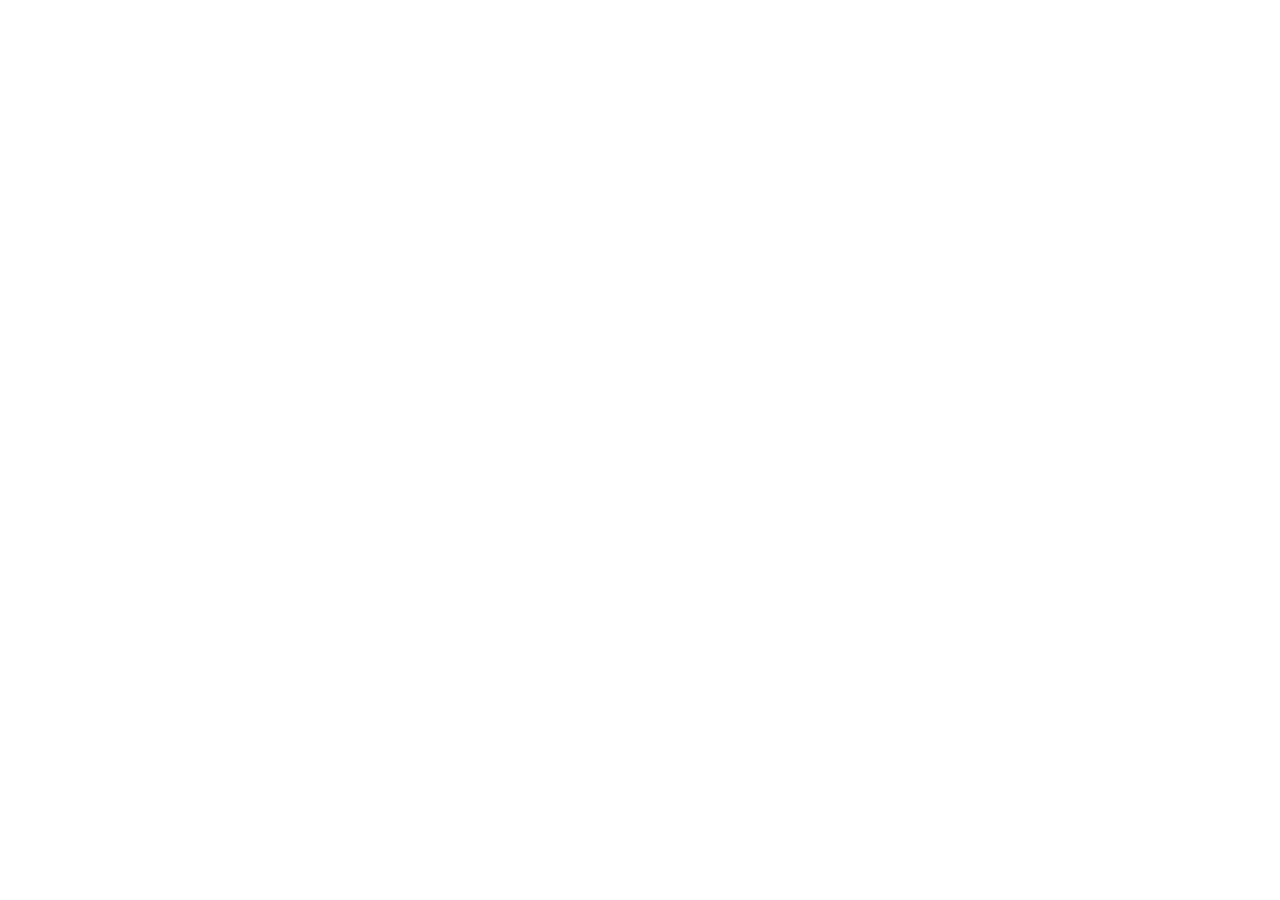
==== web/index.html @ 47e7cb3e "First commit" ====
<!DOCTYPE html>
<html>
<head>
  <meta charset="UTF-8">
  <meta content="IE=Edge" http-equiv="X-UA-Compatible">
  <meta name="description" content="Dhimas Dewanto's Web Portofolio.">

  <!-- iOS meta tags & icons -->
  <meta name="apple-mobile-web-app-capable" content="yes">
  <meta name="apple-mobile-web-app-status-bar-style" content="black">
  <meta name="apple-mobile-web-app-title" content="web_portofolio">
  <link rel="apple-touch-icon" href="icons/Icon-192.png">

  <!-- Favicon -->
  <link rel="shortcut icon" type="image/png" href="favicon.png"/>

  <title>web_portofolio</title>
  <link rel="manifest" href="manifest.json">
</head>
<body>
  <!-- This script installs service_worker.js to provide PWA functionality to
       application. For more information, see:
       https://developers.google.com/web/fundamentals/primers/service-workers -->
  <script>
    if ('serviceWorker' in navigator) {
      window.addEventListener('load', function () {
        navigator.serviceWorker.register('flutter_service_worker.js');
      });
    }
  </script>
  <script src="main.dart.js" type="application/javascript"></script>
</body>
</html>
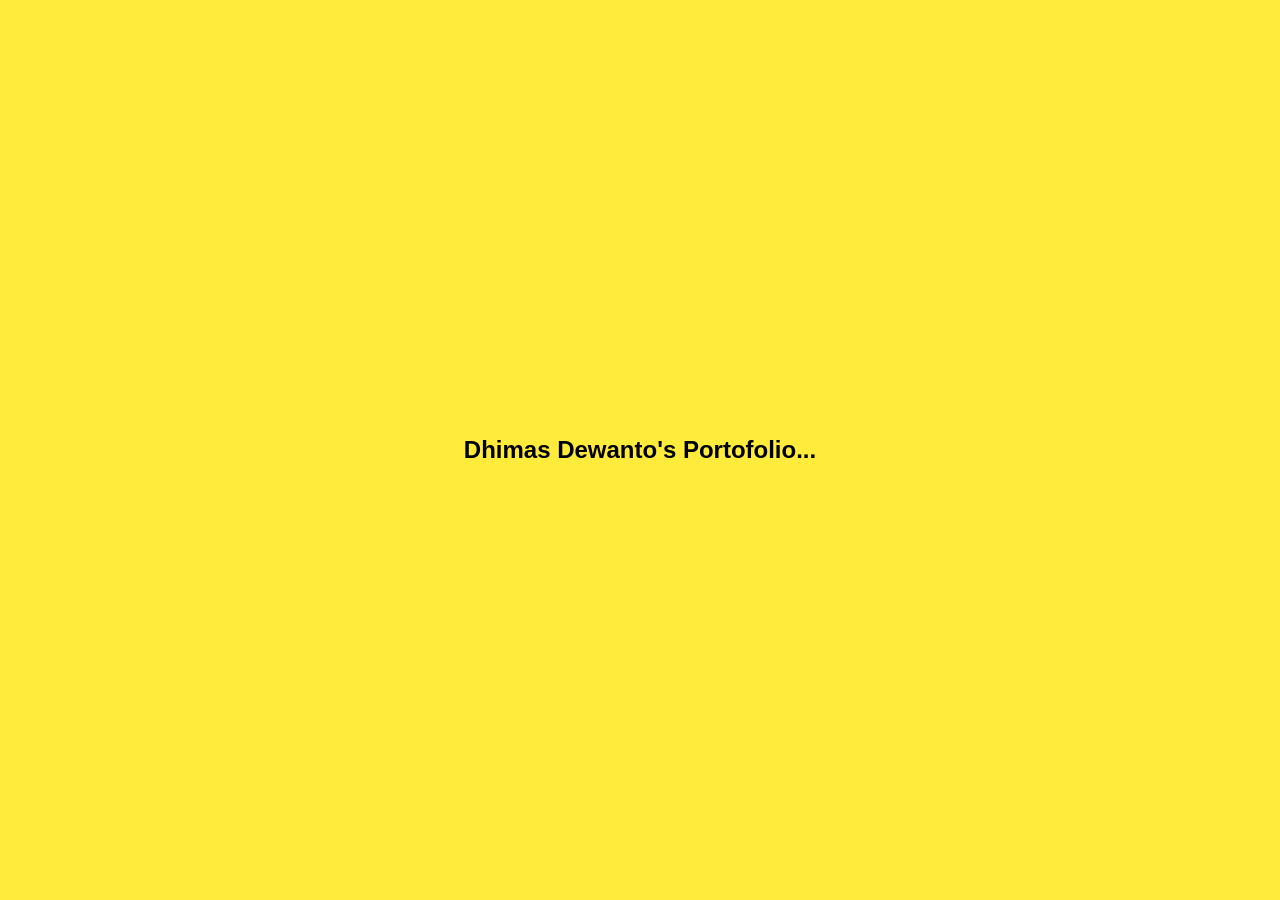
==== commit 3906922e: "Add loading indicator for first load" ====
--- a/web/index.html
+++ b/web/index.html
@@ -1,6 +1,21 @@
 <!DOCTYPE html>
 <html>
 <head>
+  <!--
+    If you are serving your web app in a path other than the root, change the
+    href value below to reflect the base path you are serving from.
+
+    The path provided below has to start and end with a slash "/" in order for
+    it to work correctly.
+
+    For more details:
+    * https://developer.mozilla.org/en-US/docs/Web/HTML/Element/base
+
+    This is a placeholder for base href that will be replaced by the value of
+    the `--base-href` argument provided to `flutter build`.
+  -->
+  <base href="$FLUTTER_BASE_HREF">
+
   <meta charset="UTF-8">
   <meta content="IE=Edge" http-equiv="X-UA-Compatible">
   <meta name="description" content="Dhimas Dewanto's Web Portofolio.">
@@ -8,26 +23,69 @@
   <!-- iOS meta tags & icons -->
   <meta name="apple-mobile-web-app-capable" content="yes">
   <meta name="apple-mobile-web-app-status-bar-style" content="black">
-  <meta name="apple-mobile-web-app-title" content="web_portofolio">
+  <meta name="apple-mobile-web-app-title" content="Dhimas Dewanto's Portofolio">
   <link rel="apple-touch-icon" href="icons/Icon-192.png">
 
   <!-- Favicon -->
-  <link rel="shortcut icon" type="image/png" href="favicon.png"/>
+  <link rel="icon" type="image/png" href="favicon.png"/>
 
-  <title>web_portofolio</title>
+  <title>Dhimas Dewanto's Portofolio</title>
   <link rel="manifest" href="manifest.json">
+
+  <script>
+    // The value below is injected by flutter build, do not touch.
+    var serviceWorkerVersion = null;
+  </script>
+  <!-- This script adds the flutter initialization JS code -->
+  <script src="flutter.js" defer></script>
 </head>
 <body>
-  <!-- This script installs service_worker.js to provide PWA functionality to
-       application. For more information, see:
-       https://developers.google.com/web/fundamentals/primers/service-workers -->
+  <style>
+    body {
+      background-color: #FFEB3B;
+      height: 100vh;
+      width: 100vw;
+      margin: 0;
+    }
+
+    .main-content {
+      font-family: Arial, Helvetica, sans-serif;
+      height: 100%;
+      width: 100%;
+      display: flex;
+      align-items: center;
+      justify-content: center;
+      transition: opacity .4s ease-out;
+    }
+  </style>
+
   <script>
-    if ('serviceWorker' in navigator) {
-      window.addEventListener('load', function () {
-        navigator.serviceWorker.register('flutter_service_worker.js');
+    function delay(timeMiliseconds) {
+      return new Promise(resolve => setTimeout(resolve, timeMiliseconds));
+    }
+
+    window.addEventListener('load', function(ev) {
+      var loaderContent = document.querySelector('#loader-content');
+
+      // Download main.dart.js
+      _flutter.loader.loadEntrypoint({
+        serviceWorker: {
+          serviceWorkerVersion: serviceWorkerVersion,
+        },
+        onEntrypointLoaded: function(engineInitializer) {
+          engineInitializer.initializeEngine().then(async function(appRunner) {
+            loaderContent.style.opacity = "0";
+            await delay(400);
+
+            await appRunner.runApp();
+          });
+        }
       });
-    }
+    });
   </script>
-  <script src="main.dart.js" type="application/javascript"></script>
+
+  <div class="main-content" id="loader-content">
+    <h2>Dhimas Dewanto's Portofolio...</h2>
+  </div>
 </body>
 </html>
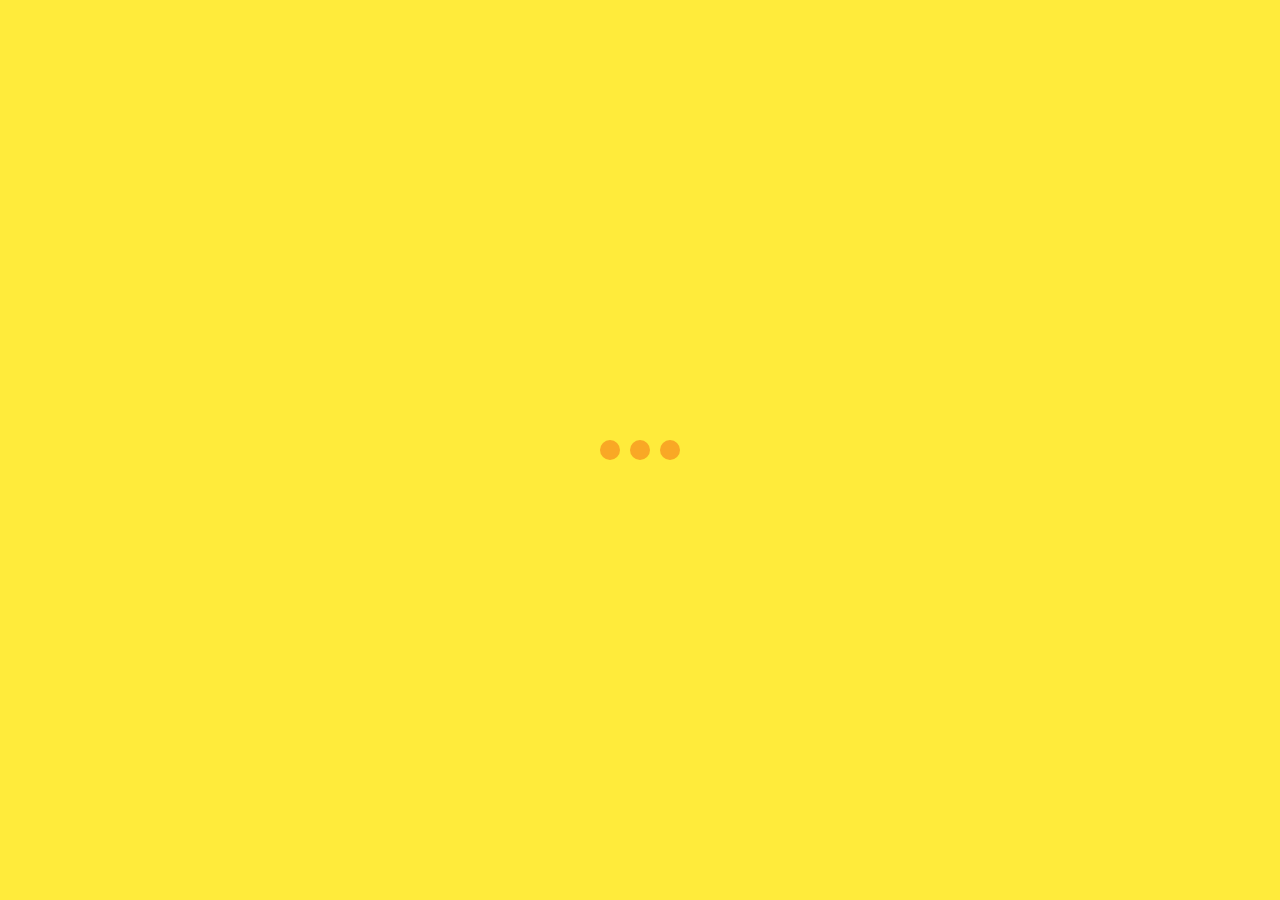
==== commit 367872fc: "Change loading indicator to dot" ====
--- a/web/index.html
+++ b/web/index.html
@@ -1,5 +1,6 @@
 <!DOCTYPE html>
 <html>
+
 <head>
   <!--
     If you are serving your web app in a path other than the root, change the
@@ -27,7 +28,7 @@
   <link rel="apple-touch-icon" href="icons/Icon-192.png">
 
   <!-- Favicon -->
-  <link rel="icon" type="image/png" href="favicon.png"/>
+  <link rel="icon" type="image/png" href="favicon.png" />
 
   <title>Dhimas Dewanto's Portofolio</title>
   <link rel="manifest" href="manifest.json">
@@ -38,23 +39,30 @@
   </script>
   <!-- This script adds the flutter initialization JS code -->
   <script src="flutter.js" defer></script>
+
+  <!-- For loading indicator style -->
+  <link rel="stylesheet" href="css/dot-elastic.css">
 </head>
+
 <body>
   <style>
     body {
       background-color: #FFEB3B;
       height: 100vh;
       width: 100vw;
+
+      /* Remove scroll bar if overflow */
       margin: 0;
     }
 
     .main-content {
-      font-family: Arial, Helvetica, sans-serif;
       height: 100%;
       width: 100%;
       display: flex;
       align-items: center;
       justify-content: center;
+
+      /* Must same with duration in index.html and main.dart */
       transition: opacity .4s ease-out;
     }
   </style>
@@ -64,18 +72,21 @@
       return new Promise(resolve => setTimeout(resolve, timeMiliseconds));
     }
 
-    window.addEventListener('load', function(ev) {
+    window.addEventListener('load', function (ev) {
       var loaderContent = document.querySelector('#loader-content');
+
+      // Must same with duration in index.html and main.dart
+      var durationAnimateInMs = 400;
 
       // Download main.dart.js
       _flutter.loader.loadEntrypoint({
         serviceWorker: {
           serviceWorkerVersion: serviceWorkerVersion,
         },
-        onEntrypointLoaded: function(engineInitializer) {
-          engineInitializer.initializeEngine().then(async function(appRunner) {
+        onEntrypointLoaded: function (engineInitializer) {
+          engineInitializer.initializeEngine().then(async function (appRunner) {
             loaderContent.style.opacity = "0";
-            await delay(400);
+            await delay(durationAnimateInMs);
 
             await appRunner.runApp();
           });
@@ -85,7 +96,8 @@
   </script>
 
   <div class="main-content" id="loader-content">
-    <h2>Dhimas Dewanto's Portofolio...</h2>
+    <div class="dot-elastic"></div>
   </div>
 </body>
-</html>
+
+</html>
--- a/web/css/dot-elastic.css
+++ b/web/css/dot-elastic.css
@@ -0,0 +1,103 @@
+.dot-elastic {
+    position: relative;
+    width: 20px;
+    height: 20px;
+    border-radius: 25px;
+    background-color: #F9A825;
+    color: #F9A825;
+    animation: dot-elastic 1s infinite linear;
+}
+
+.dot-elastic::before,
+.dot-elastic::after {
+    content: "";
+    display: inline-block;
+    position: absolute;
+    top: 0;
+}
+
+.dot-elastic::before {
+    left: -30px;
+    width: 20px;
+    height: 20px;
+    border-radius: 25px;
+    background-color: #F9A825;
+    color: #F9A825;
+    animation: dot-elastic-before 1s infinite linear;
+}
+
+.dot-elastic::after {
+    left: 30px;
+    width: 20px;
+    height: 20px;
+    border-radius: 25px;
+    background-color: #F9A825;
+    color: #F9A825;
+    animation: dot-elastic-after 1s infinite linear;
+}
+
+@keyframes dot-elastic-before {
+    0% {
+        transform: scale(1, 1);
+    }
+
+    25% {
+        transform: scale(1, 1.5);
+    }
+
+    50% {
+        transform: scale(1, 0.67);
+    }
+
+    75% {
+        transform: scale(1, 1);
+    }
+
+    100% {
+        transform: scale(1, 1);
+    }
+}
+
+@keyframes dot-elastic {
+    0% {
+        transform: scale(1, 1);
+    }
+
+    25% {
+        transform: scale(1, 1);
+    }
+
+    50% {
+        transform: scale(1, 1.5);
+    }
+
+    75% {
+        transform: scale(1, 1);
+    }
+
+    100% {
+        transform: scale(1, 1);
+    }
+}
+
+@keyframes dot-elastic-after {
+    0% {
+        transform: scale(1, 1);
+    }
+
+    25% {
+        transform: scale(1, 1);
+    }
+
+    50% {
+        transform: scale(1, 0.67);
+    }
+
+    75% {
+        transform: scale(1, 1.5);
+    }
+
+    100% {
+        transform: scale(1, 1);
+    }
+}
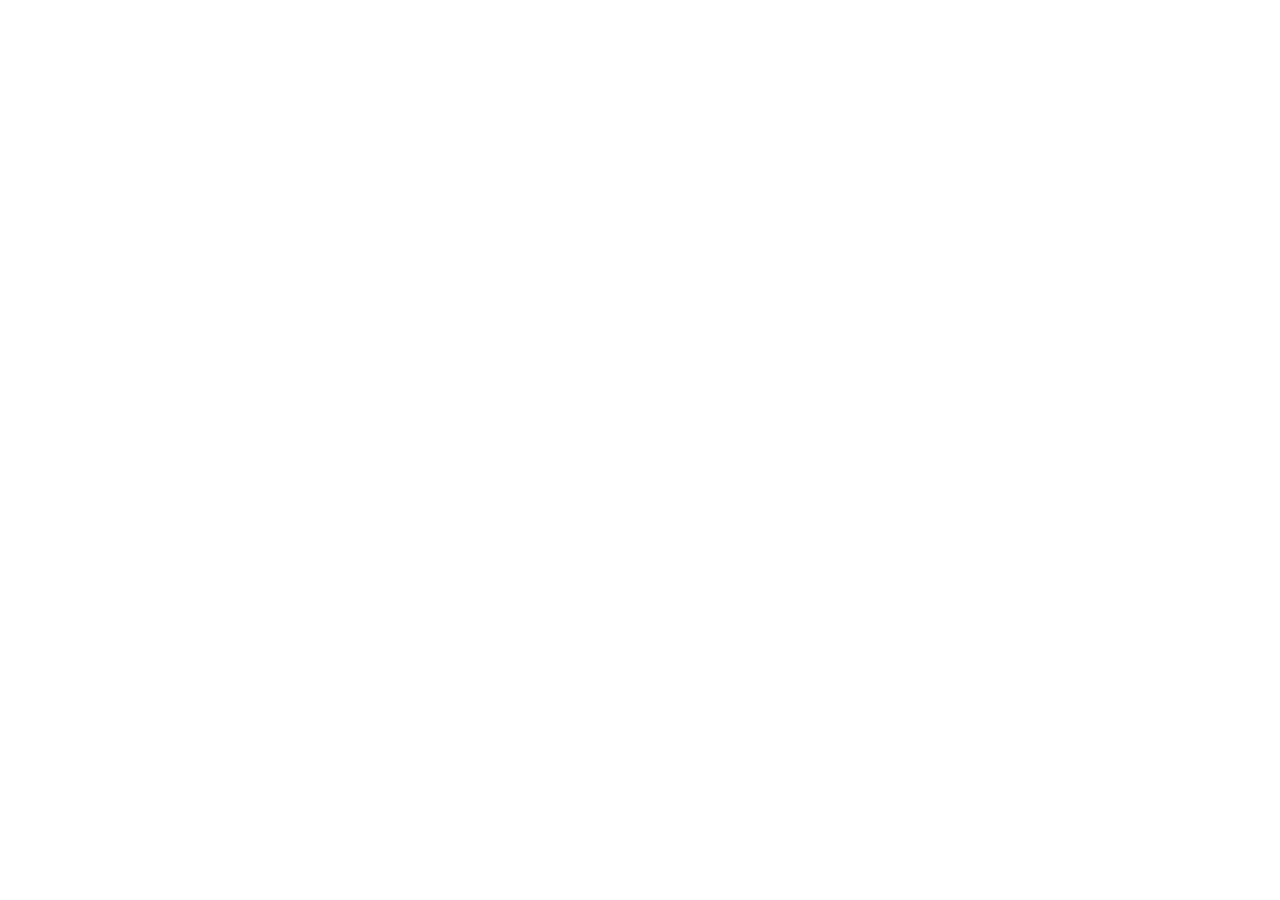
==== commit a6a1f1a7: "Initiate replace folder web with latest flutter" ====
--- a/web/index.html
+++ b/web/index.html
@@ -1,6 +1,5 @@
 <!DOCTYPE html>
 <html>
-
 <head>
   <!--
     If you are serving your web app in a path other than the root, change the
@@ -19,85 +18,21 @@
 
   <meta charset="UTF-8">
   <meta content="IE=Edge" http-equiv="X-UA-Compatible">
-  <meta name="description" content="Dhimas Dewanto's Web Portofolio.">
+  <meta name="description" content="A new Flutter project.">
 
   <!-- iOS meta tags & icons -->
-  <meta name="apple-mobile-web-app-capable" content="yes">
+  <meta name="mobile-web-app-capable" content="yes">
   <meta name="apple-mobile-web-app-status-bar-style" content="black">
-  <meta name="apple-mobile-web-app-title" content="Dhimas Dewanto's Portofolio">
+  <meta name="apple-mobile-web-app-title" content="web_portofolio">
   <link rel="apple-touch-icon" href="icons/Icon-192.png">
 
   <!-- Favicon -->
-  <link rel="icon" type="image/png" href="favicon.png" />
+  <link rel="icon" type="image/png" href="favicon.png"/>
 
-  <title>Dhimas Dewanto's Portofolio</title>
+  <title>web_portofolio</title>
   <link rel="manifest" href="manifest.json">
-
-  <script>
-    // The value below is injected by flutter build, do not touch.
-    var serviceWorkerVersion = null;
-  </script>
-  <!-- This script adds the flutter initialization JS code -->
-  <script src="flutter.js" defer></script>
-
-  <!-- For loading indicator style -->
-  <link rel="stylesheet" href="css/dot-elastic.css">
 </head>
-
 <body>
-  <style>
-    body {
-      background-color: #FFEB3B;
-      height: 100vh;
-      width: 100vw;
-
-      /* Remove scroll bar if overflow */
-      margin: 0;
-    }
-
-    .main-content {
-      height: 100%;
-      width: 100%;
-      display: flex;
-      align-items: center;
-      justify-content: center;
-
-      /* Must same with duration in index.html and main.dart */
-      transition: opacity .4s ease-out;
-    }
-  </style>
-
-  <script>
-    function delay(timeMiliseconds) {
-      return new Promise(resolve => setTimeout(resolve, timeMiliseconds));
-    }
-
-    window.addEventListener('load', function (ev) {
-      var loaderContent = document.querySelector('#loader-content');
-
-      // Must same with duration in index.html and main.dart
-      var durationAnimateInMs = 400;
-
-      // Download main.dart.js
-      _flutter.loader.loadEntrypoint({
-        serviceWorker: {
-          serviceWorkerVersion: serviceWorkerVersion,
-        },
-        onEntrypointLoaded: function (engineInitializer) {
-          engineInitializer.initializeEngine().then(async function (appRunner) {
-            loaderContent.style.opacity = "0";
-            await delay(durationAnimateInMs);
-
-            await appRunner.runApp();
-          });
-        }
-      });
-    });
-  </script>
-
-  <div class="main-content" id="loader-content">
-    <div class="dot-elastic"></div>
-  </div>
+  <script src="flutter_bootstrap.js" async></script>
 </body>
-
-</html>+</html>
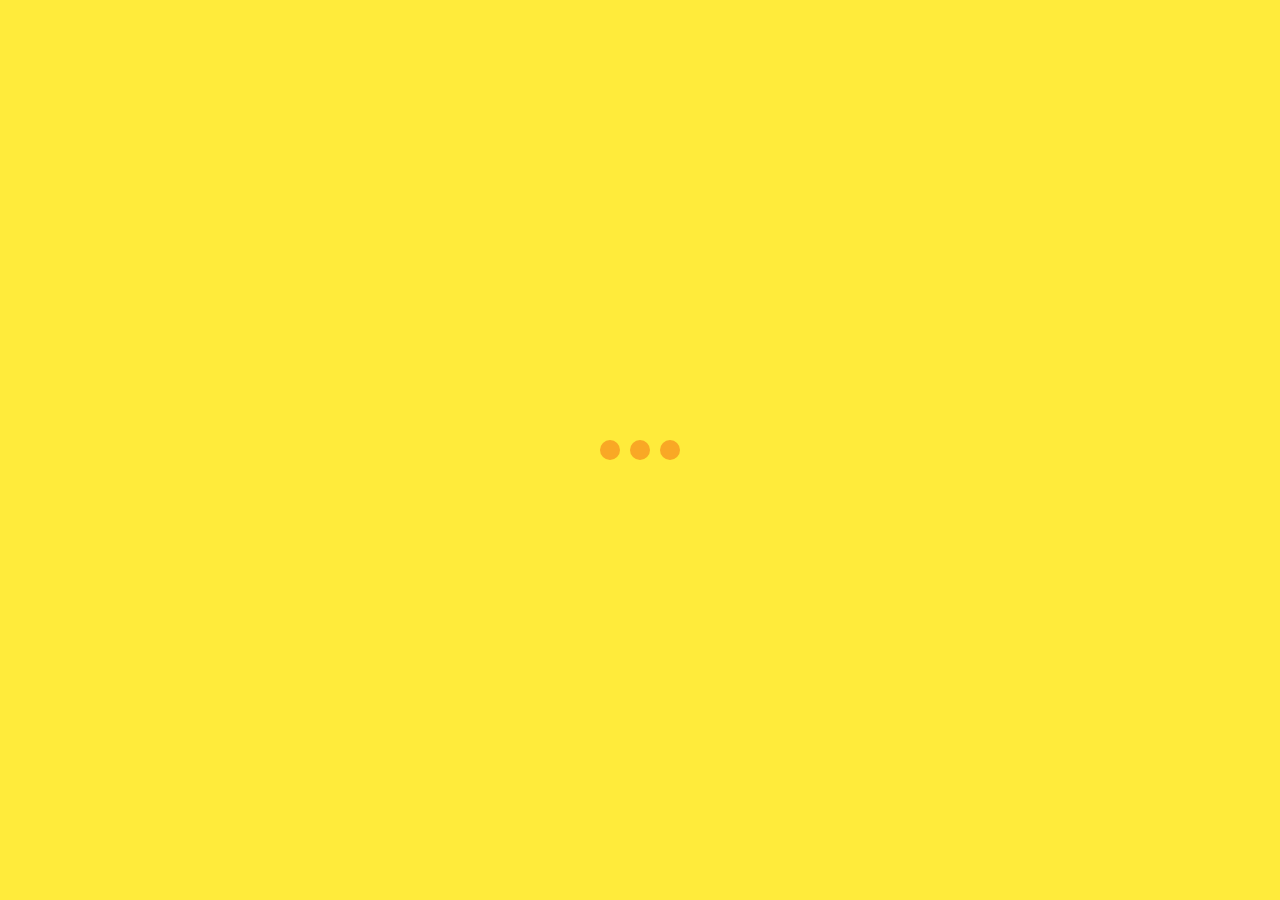
==== commit b35e7986: "Finishing replace folder web with latest flutter" ====
--- a/web/index.html
+++ b/web/index.html
@@ -23,16 +23,47 @@
   <!-- iOS meta tags & icons -->
   <meta name="mobile-web-app-capable" content="yes">
   <meta name="apple-mobile-web-app-status-bar-style" content="black">
-  <meta name="apple-mobile-web-app-title" content="web_portofolio">
+  <meta name="apple-mobile-web-app-title" content="Dhimas Dewanto's Portofolio">
   <link rel="apple-touch-icon" href="icons/Icon-192.png">
 
   <!-- Favicon -->
   <link rel="icon" type="image/png" href="favicon.png"/>
 
-  <title>web_portofolio</title>
+  <title>Dhimas Dewanto's Portofolio</title>
   <link rel="manifest" href="manifest.json">
+
+  <!-- For loading indicator css -->
+  <link rel="stylesheet" href="css/dot-elastic.css">
 </head>
 <body>
   <script src="flutter_bootstrap.js" async></script>
+
+  <!-- For loading indicator to show up -->
+  <style>
+    body {
+      background-color: #FFEB3B;
+      height: 100vh;
+      width: 100vw;
+
+      /* Remove scroll bar if overflow */
+      margin: 0;
+    }
+
+    .main-content {
+      height: 100%;
+      width: 100%;
+      display: flex;
+      align-items: center;
+      justify-content: center;
+
+      /* Must same with duration in index.html and main.dart */
+      transition: opacity .4s ease-out;
+    }
+  </style>
+
+  <!-- For loading indicator to show up -->
+  <div class="main-content" id="loader-content">
+    <div class="dot-elastic"></div>
+  </div>
 </body>
 </html>
--- a/web/css/dot-elastic.css
+++ b/web/css/dot-elastic.css
@@ -0,0 +1,103 @@
+.dot-elastic {
+    position: relative;
+    width: 20px;
+    height: 20px;
+    border-radius: 25px;
+    background-color: #F9A825;
+    color: #F9A825;
+    animation: dot-elastic 1s infinite linear;
+}
+
+.dot-elastic::before,
+.dot-elastic::after {
+    content: "";
+    display: inline-block;
+    position: absolute;
+    top: 0;
+}
+
+.dot-elastic::before {
+    left: -30px;
+    width: 20px;
+    height: 20px;
+    border-radius: 25px;
+    background-color: #F9A825;
+    color: #F9A825;
+    animation: dot-elastic-before 1s infinite linear;
+}
+
+.dot-elastic::after {
+    left: 30px;
+    width: 20px;
+    height: 20px;
+    border-radius: 25px;
+    background-color: #F9A825;
+    color: #F9A825;
+    animation: dot-elastic-after 1s infinite linear;
+}
+
+@keyframes dot-elastic-before {
+    0% {
+        transform: scale(1, 1);
+    }
+
+    25% {
+        transform: scale(1, 1.5);
+    }
+
+    50% {
+        transform: scale(1, 0.67);
+    }
+
+    75% {
+        transform: scale(1, 1);
+    }
+
+    100% {
+        transform: scale(1, 1);
+    }
+}
+
+@keyframes dot-elastic {
+    0% {
+        transform: scale(1, 1);
+    }
+
+    25% {
+        transform: scale(1, 1);
+    }
+
+    50% {
+        transform: scale(1, 1.5);
+    }
+
+    75% {
+        transform: scale(1, 1);
+    }
+
+    100% {
+        transform: scale(1, 1);
+    }
+}
+
+@keyframes dot-elastic-after {
+    0% {
+        transform: scale(1, 1);
+    }
+
+    25% {
+        transform: scale(1, 1);
+    }
+
+    50% {
+        transform: scale(1, 0.67);
+    }
+
+    75% {
+        transform: scale(1, 1.5);
+    }
+
+    100% {
+        transform: scale(1, 1);
+    }
+}
